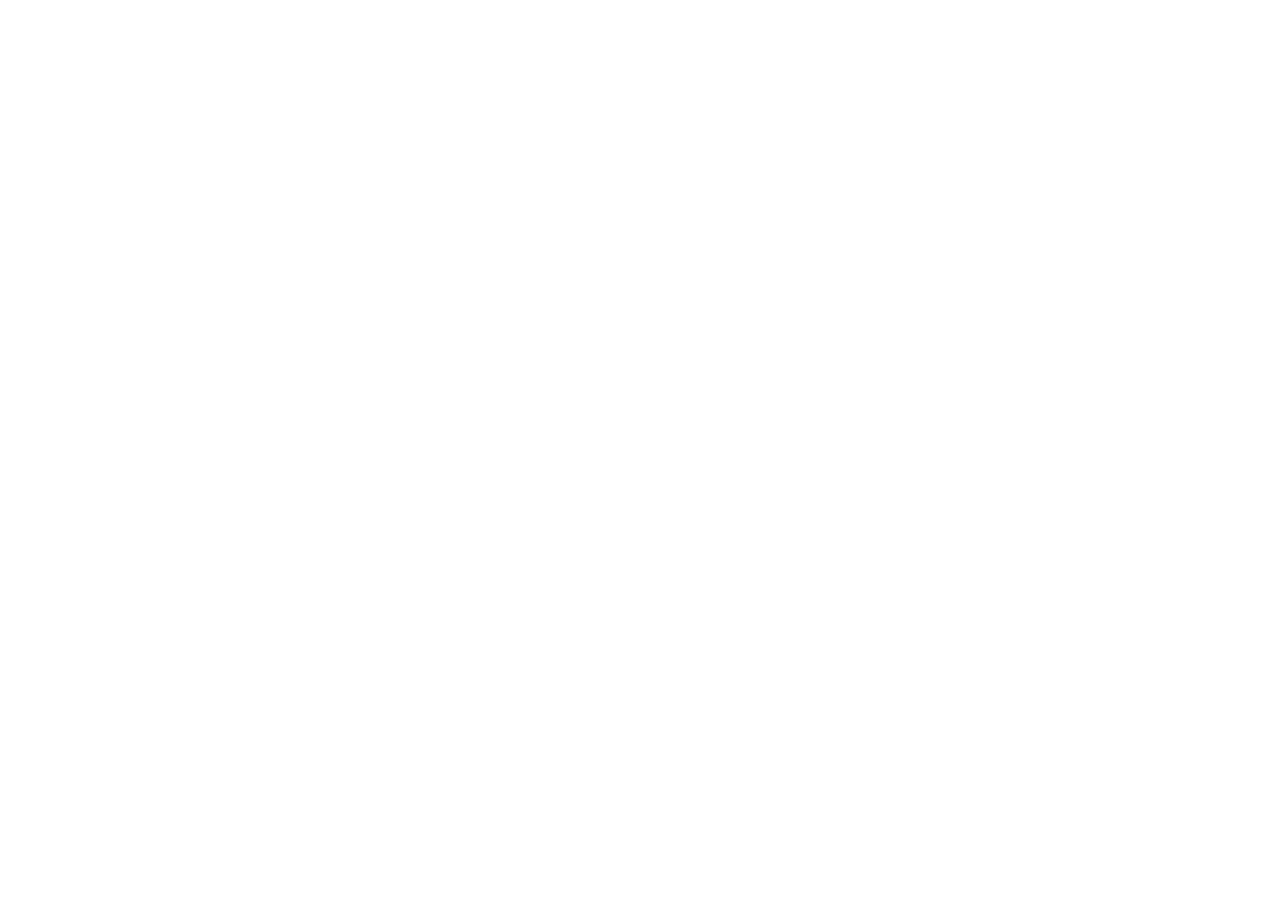
==== playertest.html @ 8ce16c19 "kokrajhar updated" ====
<!DOCTYPE html>
<html>
<head>
    <title>Soundsslike Redesign - DP1</title>
  <link rel="stylesheet" href="https://stackpath.bootstrapcdn.com/bootstrap/4.4.1/css/bootstrap.min.css" integrity="sha384-Vkoo8x4CGsO3+Hhxv8T/Q5PaXtkKtu6ug5TOeNV6gBiFeWPGFN9MuhOf23Q9Ifjh" crossorigin="anonymous">
  <link rel="stylesheet" href="./css/player.css">
</head>
<body>
  	<div class="btn play">
  		<span class="bar bar-1"></span>
  		<span class="bar bar-2"></span>
  	</div>

<script src="https://code.jquery.com/jquery-3.4.1.slim.min.js" integrity="sha384-J6qa4849blE2+poT4WnyKhv5vZF5SrPo0iEjwBvKU7imGFAV0wwj1yYfoRSJoZ+n" crossorigin="anonymous"></script>
<script src="https://cdn.jsdelivr.net/npm/popper.js@1.16.0/dist/umd/popper.min.js" integrity="sha384-Q6E9RHvbIyZFJoft+2mJbHaEWldlvI9IOYy5n3zV9zzTtmI3UksdQRVvoxMfooAo" crossorigin="anonymous"></script>
<script src="https://stackpath.bootstrapcdn.com/bootstrap/4.4.1/js/bootstrap.min.js" integrity="sha384-wfSDF2E50Y2D1uUdj0O3uMBJnjuUD4Ih7YwaYd1iqfktj0Uod8GCExl3Og8ifwB6" crossorigin="anonymous"></script>
<script src="./js/main.js"> </script>
</body>
</html>
---- css/player.css ----
.container {
  position: relative;
  width: 100%;
  height: 100%;
  display: -webkit-box;
  display: flex;
  -webkit-box-orient: vertical;
  -webkit-box-direction: normal;
          flex-direction: column;
  flex-wrap: nowrap;
  -webkit-box-pack: center;
          justify-content: center;
  -webkit-box-align: center;
          align-items: center;
}

.btn {
  position: relative;
  width: 40px;
  height: 40px;
  top: -60px;
  left: -50px;
  border: white 3px solid;
  border-radius: 3px;
  cursor: pointer;
  -webkit-transition: border 0.1s ease-in-out;
  transition: border 0.1s ease-in-out;
  z-index: 1;
}
.btn:hover {
  border: #eb0029 3px solid;
}
.btn:hover .bar {
  background-color: #eb0029;
}
.btn .bar {
  display: inline-block;
  position: absolute;
  top: 10px;
  left: 0;
  width: 3px;
  height: 20px;
  border-radius: 3px;
  background-color: white;
  -webkit-transform-origin: center;
          transform-origin: center;
  -webkit-transition: background 0.1s ease-in-out, -webkit-transform 0.4s ease-in-out;
  transition: background 0.1s ease-in-out, -webkit-transform 0.4s ease-in-out;
  transition: transform 0.4s ease-in-out, background 0.1s ease-in-out;
  transition: transform 0.4s ease-in-out, background 0.1s ease-in-out, -webkit-transform 0.4s ease-in-out;
}
.btn.pause .bar-1 {
  -webkit-transform: translateX(11px) translateY(-2px) rotate(0deg);
          transform: translateX(11px) translateY(-2px) rotate(0deg);
}
.btn.pause .bar-2 {
  -webkit-transform: translateX(21px) translateY(-2px) rotate(0deg);
          transform: translateX(21px) translateY(-2px) rotate(0deg);
}
.btn.play .bar-1 {
  -webkit-transform: translateX(16px) translateY(-8px) rotate(-55deg);
          transform: translateX(16px) translateY(-8px) rotate(-55deg);
}
.btn.play .bar-2 {
  -webkit-transform: translateX(16px) translateY(3px) rotate(-125deg);
          transform: translateX(16px) translateY(3px) rotate(-125deg);
}
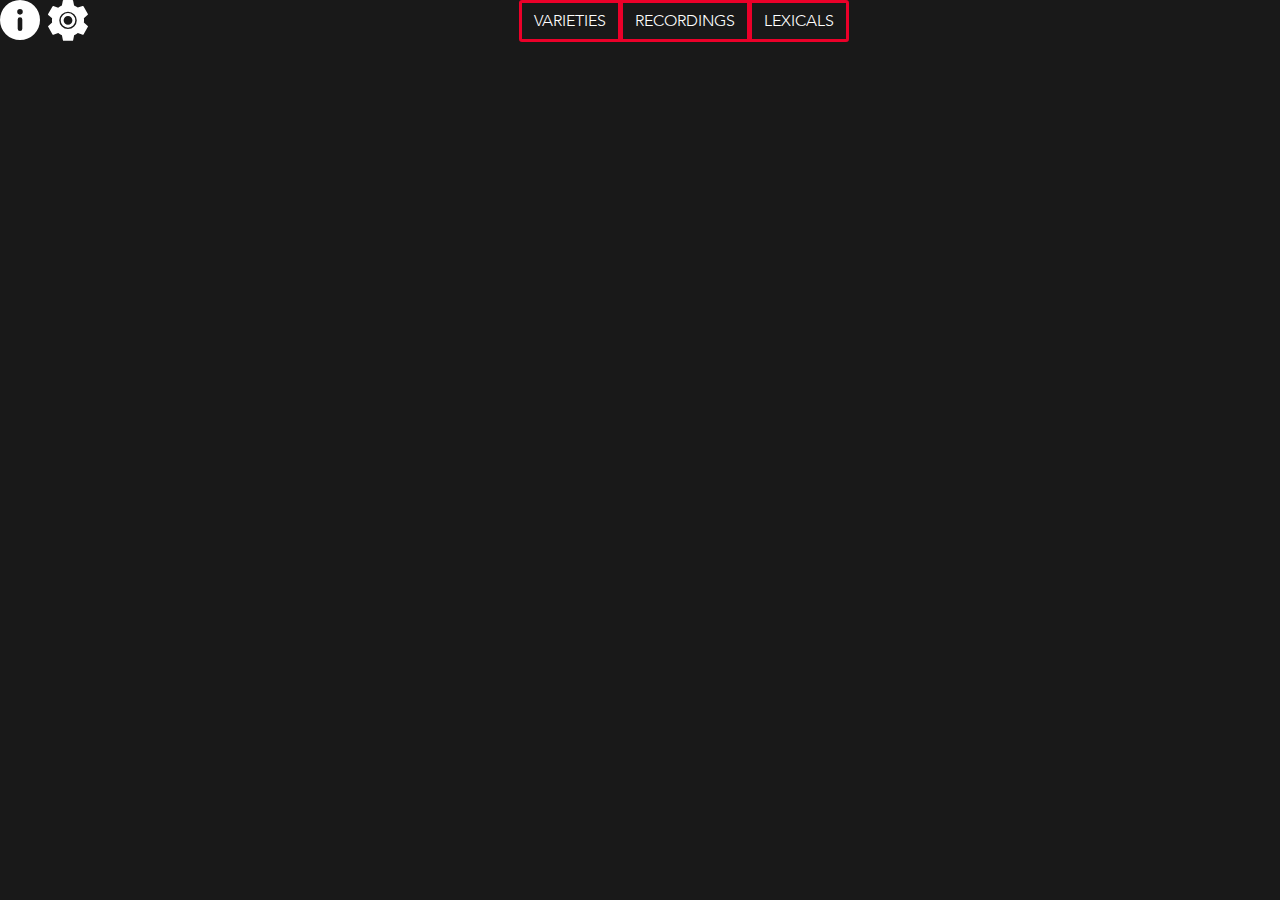
==== commit 0ced21f2: "recordings update" ====
--- a/playertest.html
+++ b/playertest.html
@@ -1,19 +1,32 @@
 <!DOCTYPE html>
 <html>
 <head>
-    <title>Soundsslike Redesign - DP1</title>
+    <title>Test Page</title>
   <link rel="stylesheet" href="https://stackpath.bootstrapcdn.com/bootstrap/4.4.1/css/bootstrap.min.css" integrity="sha384-Vkoo8x4CGsO3+Hhxv8T/Q5PaXtkKtu6ug5TOeNV6gBiFeWPGFN9MuhOf23Q9Ifjh" crossorigin="anonymous">
-  <link rel="stylesheet" href="./css/player.css">
+  <link rel="stylesheet" href="./css/master.css">
+  <link rel="stylesheet" href="./css/button.css">
 </head>
 <body>
-  	<div class="btn play">
-  		<span class="bar bar-1"></span>
-  		<span class="bar bar-2"></span>
-  	</div>
+  <div class="float-left">
+        <span class="assam text-xs-left" id="info">
+          <svg xmlns="http://www.w3.org/2000/svg" width="40" height="40" fill="white" viewBox="0 0 40 40"><g id="Layer_2" data-name="Layer 2"><g id="Layer_1-2" data-name="Layer 1"><path d="M20,0A20,20,0,1,0,40,20,20,20,0,0,0,20,0ZM17.69,28.63V19.48a2.31,2.31,0,1,1,4.62,0v9.15a2.31,2.31,0,0,1-4.62,0Zm2.31-14a2.78,2.78,0,1,1,2.77-2.77h0A2.77,2.77,0,0,1,20,14.65Z"/></g></g></svg>
+        </span>
 
-<script src="https://code.jquery.com/jquery-3.4.1.slim.min.js" integrity="sha384-J6qa4849blE2+poT4WnyKhv5vZF5SrPo0iEjwBvKU7imGFAV0wwj1yYfoRSJoZ+n" crossorigin="anonymous"></script>
+        <span class="assam text-xs-left ml-1" id="gears">
+          <svg xmlns="http://www.w3.org/2000/svg" width="40" height="40.83" fill="white" viewBox="0 0 40 40.83"><g id="Layer_2" data-name="Layer 2"><g id="Layer_1-2" data-name="Layer 1"><path d="M20,13.1a7.28,7.28,0,1,0,7.28,7.28A7.29,7.29,0,0,0,20,13.1Zm0,11.64a4.37,4.37,0,1,1,4.37-4.36A4.37,4.37,0,0,1,20,24.74Zm15.87-2.25a14.09,14.09,0,0,0,0-4.3l3.86-3.34a.76.76,0,0,0,.14-.95L35.47,6.33A.68.68,0,0,0,34.59,6l-4.8,1.6a16,16,0,0,0-3.71-2.11l-1-4.95A.71.71,0,0,0,24.33,0H15.6a.71.71,0,0,0-.73.58l-1,5a15.76,15.76,0,0,0-3.71,2.11l-4.8-1.6a.71.71,0,0,0-.88.29L.1,14a.79.79,0,0,0,.14.95L4.1,18.27a14,14,0,0,0,0,4.29L.31,25.91a.74.74,0,0,0-.14.94l4.36,7.57a.68.68,0,0,0,.88.29l4.8-1.6a15.61,15.61,0,0,0,3.71,2.11l1,5a.71.71,0,0,0,.73.58H24.4a.71.71,0,0,0,.73-.58l1-5a15.41,15.41,0,0,0,3.71-2.11l4.8,1.6a.7.7,0,0,0,.88-.29l4.36-7.57a.77.77,0,0,0-.14-.94ZM20,29.11a8.74,8.74,0,1,1,8.74-8.73A8.76,8.76,0,0,1,20,29.11Z"/></g></g></svg>
+        </span>
+  </div>
+
+  <div class="text-center">
+   <span class="btn-group">
+    <button class="assam btn btn-outline btn-xl js-scroll-trigger" style="">VARIETIES</button>
+    <button class="assam btn btn-outline btn-xl js-scroll-trigger" style="">RECORDINGS</button>
+    <button class="assam btn btn-outline btn-xl js-scroll-trigger" style="">LEXICALS</button>
+  </span>
+  </div>
+
+<script src="https://ajax.googleapis.com/ajax/libs/jquery/3.4.1/jquery.min.js"></script>
 <script src="https://cdn.jsdelivr.net/npm/popper.js@1.16.0/dist/umd/popper.min.js" integrity="sha384-Q6E9RHvbIyZFJoft+2mJbHaEWldlvI9IOYy5n3zV9zzTtmI3UksdQRVvoxMfooAo" crossorigin="anonymous"></script>
 <script src="https://stackpath.bootstrapcdn.com/bootstrap/4.4.1/js/bootstrap.min.js" integrity="sha384-wfSDF2E50Y2D1uUdj0O3uMBJnjuUD4Ih7YwaYd1iqfktj0Uod8GCExl3Og8ifwB6" crossorigin="anonymous"></script>
-<script src="./js/main.js"> </script>
 </body>
 </html>
--- a/css/master.css
+++ b/css/master.css
@@ -0,0 +1,193 @@
+@import url('https://fonts.googleapis.com/css2?family=Sen&display=swap');
+
+@font-face {
+  font-family: 'Avenir-Light';
+  src: url('./font/Avenir-Light.eot');
+  src: url('./font/Avenir-Light.eot?#iefix') format('embedded-opentype'),
+       url('./font/Avenir-Light.svg#Avenir-Light') format('svg'),
+       url('./font/Avenir-Light.ttf') format('truetype'),
+       url('./font/Avenir-Light.woff') format('woff'),
+       url('./font/Avenir-Light.woff2') format('woff2');
+  font-weight: normal;
+  font-style: normal;
+}
+
+body {
+    background: #191919;
+    font-family: Avenir-Light;
+    font-size: 14px;
+}
+
+p {
+  font-family: Avenir-Light;
+  font-size: 14px;
+  color: white;
+}
+
+h1 {
+  font-family: Avenir-Light;
+  color: white;
+}
+
+.btn {
+  position: relative;
+  border: #eb0029 3px solid;
+  border-radius: 3px;
+  cursor: pointer;
+  transition: border 0.1s ease-in-out;
+  z-index: 1;
+  color: #fff;
+}
+
+.threebtn {
+  position: relative;
+  border: #eb0029 1px solid;
+  border-radius: 8px;
+  cursor: pointer;
+  transition: border 0.1s ease-in-out;
+  z-index: 1;
+  color: #fff;
+}
+
+.vertical-center {
+  min-height: 80vh; /* These two lines are counted as one :-)       */
+  display: flex;
+  align-items: center;
+}
+
+#varieties {
+  display: flex;
+  justify-content: center;
+}
+
+#buttongroup {
+  right: 50px;
+}
+
+#recordings {
+  width: 93%;
+}
+
+label {
+      margin-bottom: -0.5rem;
+}
+
+.modal-backdrop {
+     opacity:0.9 !important;
+}
+
+.modal-content {
+  background-color: rgba(0,0,0,.0001) !important;
+}
+
+.modal-header {
+  color: white !important;
+}
+
+.popover {
+  font-family: Avenir-Light;
+  color: white;
+  background-color: rgba(0,0,0,.0001);
+}
+
+.popover-body {
+      color: #fff;
+}
+
+.popover-header {
+    background-color: rgba(0,0,0,.0001);
+}
+
+.close {
+    color: #fff;
+    opacity: 1;
+    text-shadow: 0px 0px 0px !important;
+}
+
+.close:hover {
+    color: #eb0029;
+    opacity: 1;
+}
+
+.footer {
+  position: fixed;
+  left: 0;
+  bottom: 0;
+  width: 100%;
+  color: white;
+  text-align: center;
+}
+
+.btn-outline:hover, .btn-outline:focus, .btn-outline:active, .btn-outline.active {
+  color: 191919;
+  border-color: #eb0029;
+  background-color: #eb0029;
+  transition: all .35s;
+}
+
+#info:hover, #gear:hover {
+  fill: #eb0029;
+  transition: 0.3s;
+}
+
+.popover .arrow {
+    display: none;
+}
+
+#South_Salmara_Mankachar:hover, #Bongaigaon:hover, #Maksa:hover, #Cachar:hover, #Hailakandi:hover, #Karimganj:hover, #Karbi_Anglong_West:hover, #Dima_Hassao:hover,
+#Majuli:hover {
+  cursor:pointer;
+  fill: #fff;
+  opacity: 0.3;
+  transition: 0.3s;
+}
+
+#Brahmaputra:hover {
+  cursor:pointer;
+  fill: #194e9c;
+  opacity: 0.1;
+  transition: 0.3s;
+}
+
+#Udalguri:hover, #Barpeta:hover,   #Chirang:hover, #Darrang:hover,  #Dhubri:hover,  #Goalpara:hover, #Kamrup:hover,
+#Kamrup_Metro:hover,  #Kokrajhar:hover, #Nalbari:hover {
+    cursor:pointer;
+    fill: #ff6cd8;
+    transition: 0.3s;
+}
+
+#Sonitpur:hover, #Biswanath:hover, #Golaghat:hover, #Morigaon:hover, #Nagaon:hover, #Karbi_Anglong:hover, #Hojai:hover {
+  cursor:pointer;
+  fill: #ff4d34;
+  transition: 0.3s;
+}
+
+#Lakhimpur:hover, #Sivasagar:hover, #Tinsukia:hover, #Dibrugarh:hover, #Dhemaji:hover, #Charaideo:hover, #Jorhat:hover {
+  cursor:pointer;
+  fill: #ffc721;
+  transition: 0.3s;
+}
+
+svg:hover {
+    color: #eb0029;
+    transition: 0.3s;
+  }
+
+.popover {
+    text-align: center;
+  }
+
+.modal-body.dist1 {
+    position:relative; /* This avoids whatever it's absolute inside of it to go off the container */
+    height: 700px; /* let's imagine that your login box height is 250px . This height needs to be added, otherwise .img-responsive will be like "Oh no, I need to be vertically aligned?! but from which value I need to be aligned??" */
+}
+
+.districtmap {
+    width:600px; /* This value will depend on what size you want for your loading image*/
+    height: 600px;
+    position:absolute;
+    left:50%;
+    top:50%;
+    margin-top:-300px; /* This needs to be half of the height */
+    margin-left:-300px; /* This needs to be half of the width */
+}
--- a/css/button.css
+++ b/css/button.css
@@ -0,0 +1,148 @@
+.switch {
+  cursor: pointer;
+}
+.switch input {
+  display: none;
+}
+.switch input + span {
+  width: 48px;
+  height: 28px;
+  border-radius: 14px;
+  -webkit-transition: all .3s ease;
+  transition: all .3s ease;
+  display: block;
+  position: relative;
+  background: #EB0029;
+  box-shadow: 0 8px 16px -1px rgba(235, 0, 41, 0.2);
+}
+.switch input + span:before, .switch input + span:after {
+  content: '';
+  display: block;
+  position: absolute;
+  -webkit-transition: all .3s ease;
+  transition: all .3s ease;
+}
+.switch input + span:before {
+  top: 5px;
+  left: 5px;
+  width: 18px;
+  height: 18px;
+  border-radius: 9px;
+  border: 5px solid #fff;
+}
+.switch input + span:after {
+  top: 5px;
+  left: 32px;
+  width: 6px;
+  height: 18px;
+  border-radius: 40%;
+  -webkit-transform-origin: 50% 50%;
+          transform-origin: 50% 50%;
+  background: #fff;
+  opacity: 0;
+}
+.switch input + span:active {
+  -webkit-transform: scale(0.92);
+          transform: scale(0.92);
+}
+.switch input:checked + span {
+  background: #48EA8B;
+  box-shadow: 0 8px 16px -1px rgba(72, 234, 139, 0.2);
+}
+.switch input:checked + span:before {
+  width: 0px;
+  border-radius: 3px;
+  margin-left: 27px;
+  border-width: 3px;
+  background: #fff;
+}
+.switch input:checked + span:after {
+  -webkit-animation: blobChecked .35s linear forwards .2s;
+          animation: blobChecked .35s linear forwards .2s;
+}
+.switch input:not(:checked) + span:before {
+  -webkit-animation: blob .85s linear forwards .2s;
+          animation: blob .85s linear forwards .2s;
+}
+
+@-webkit-keyframes blob {
+  0%, 100% {
+    -webkit-transform: scale(1);
+            transform: scale(1);
+  }
+  30% {
+    -webkit-transform: scale(1.12, 0.94);
+            transform: scale(1.12, 0.94);
+  }
+  60% {
+    -webkit-transform: scale(0.96, 1.06);
+            transform: scale(0.96, 1.06);
+  }
+}
+
+@keyframes blob {
+  0%, 100% {
+    -webkit-transform: scale(1);
+            transform: scale(1);
+  }
+  30% {
+    -webkit-transform: scale(1.12, 0.94);
+            transform: scale(1.12, 0.94);
+  }
+  60% {
+    -webkit-transform: scale(0.96, 1.06);
+            transform: scale(0.96, 1.06);
+  }
+}
+@-webkit-keyframes blobChecked {
+  0% {
+    opacity: 1;
+    -webkit-transform: scaleX(1);
+            transform: scaleX(1);
+  }
+  30% {
+    -webkit-transform: scaleX(1.44);
+            transform: scaleX(1.44);
+  }
+  70% {
+    -webkit-transform: scaleX(1.18);
+            transform: scaleX(1.18);
+  }
+  50%,
+    99% {
+    -webkit-transform: scaleX(1);
+            transform: scaleX(1);
+    opacity: 1;
+  }
+  100% {
+    -webkit-transform: scaleX(1);
+            transform: scaleX(1);
+    opacity: 0;
+  }
+}
+@keyframes blobChecked {
+  0% {
+    opacity: 1;
+    -webkit-transform: scaleX(1);
+            transform: scaleX(1);
+  }
+  30% {
+    -webkit-transform: scaleX(1.44);
+            transform: scaleX(1.44);
+  }
+  70% {
+    -webkit-transform: scaleX(1.18);
+            transform: scaleX(1.18);
+  }
+  50%,
+    99% {
+    -webkit-transform: scaleX(1);
+            transform: scaleX(1);
+    opacity: 1;
+  }
+  100% {
+    -webkit-transform: scaleX(1);
+            transform: scaleX(1);
+    opacity: 0;
+  }
+}
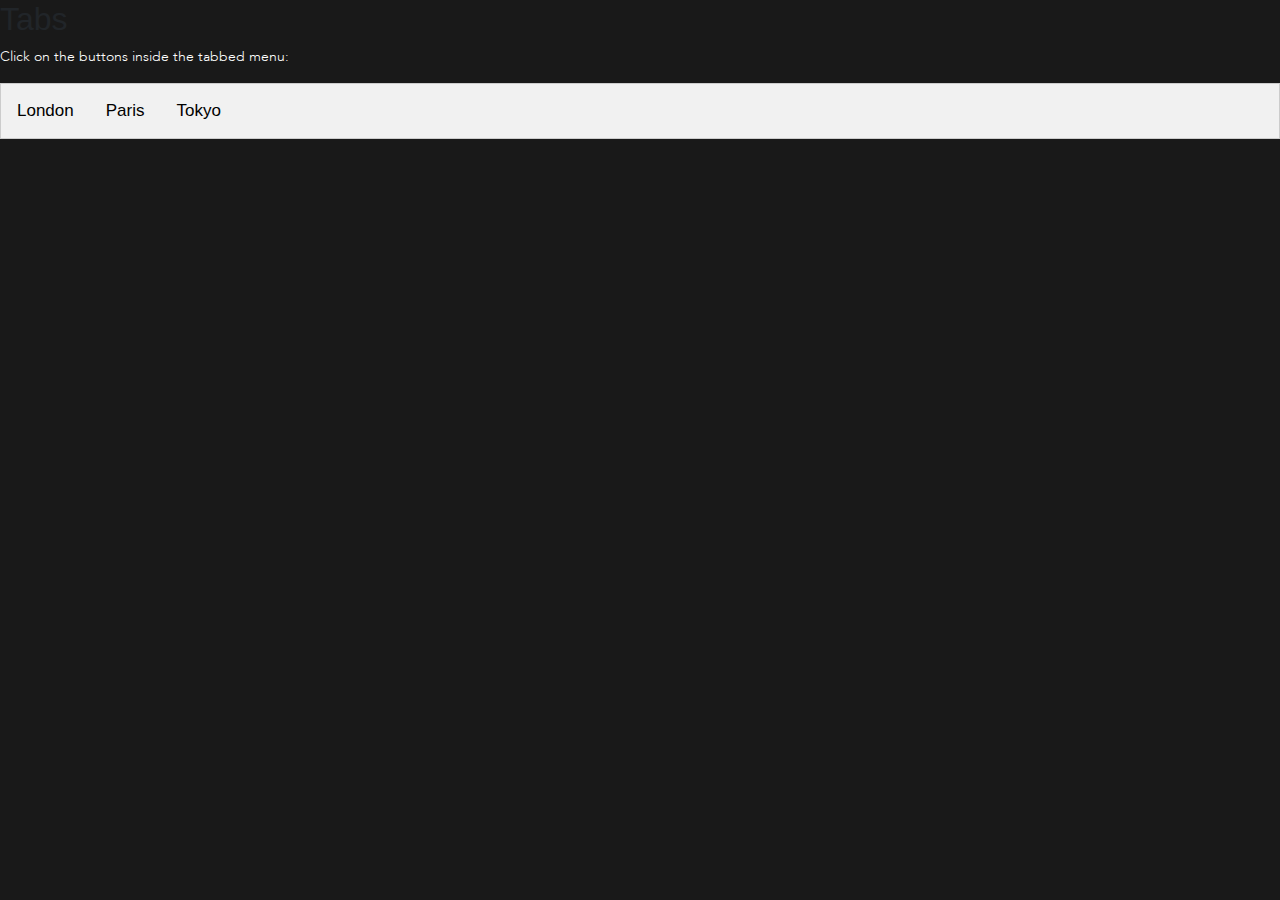
==== commit eea40899: "varieties update" ====
--- a/playertest.html
+++ b/playertest.html
@@ -5,25 +5,88 @@
   <link rel="stylesheet" href="https://stackpath.bootstrapcdn.com/bootstrap/4.4.1/css/bootstrap.min.css" integrity="sha384-Vkoo8x4CGsO3+Hhxv8T/Q5PaXtkKtu6ug5TOeNV6gBiFeWPGFN9MuhOf23Q9Ifjh" crossorigin="anonymous">
   <link rel="stylesheet" href="./css/master.css">
   <link rel="stylesheet" href="./css/button.css">
+<style>
+body {font-family: Arial;}
+
+/* Style the tab */
+.tab {
+  overflow: hidden;
+  border: 1px solid #ccc;
+  background-color: #f1f1f1;
+}
+
+/* Style the buttons inside the tab */
+.tab button {
+  background-color: inherit;
+  float: left;
+  border: none;
+  outline: none;
+  cursor: pointer;
+  padding: 14px 16px;
+  transition: 0.3s;
+  font-size: 17px;
+}
+
+/* Change background color of buttons on hover */
+.tab button:hover {
+  background-color: #ddd;
+}
+
+/* Create an active/current tablink class */
+.tab button.active {
+  background-color: #ccc;
+}
+
+/* Style the tab content */
+.tabcontent {
+  display: none;
+  padding: 6px 12px;
+  border: 1px solid #ccc;
+  border-top: none;
+}
+</style>
 </head>
 <body>
-  <div class="float-left">
-        <span class="assam text-xs-left" id="info">
-          <svg xmlns="http://www.w3.org/2000/svg" width="40" height="40" fill="white" viewBox="0 0 40 40"><g id="Layer_2" data-name="Layer 2"><g id="Layer_1-2" data-name="Layer 1"><path d="M20,0A20,20,0,1,0,40,20,20,20,0,0,0,20,0ZM17.69,28.63V19.48a2.31,2.31,0,1,1,4.62,0v9.15a2.31,2.31,0,0,1-4.62,0Zm2.31-14a2.78,2.78,0,1,1,2.77-2.77h0A2.77,2.77,0,0,1,20,14.65Z"/></g></g></svg>
-        </span>
 
-        <span class="assam text-xs-left ml-1" id="gears">
-          <svg xmlns="http://www.w3.org/2000/svg" width="40" height="40.83" fill="white" viewBox="0 0 40 40.83"><g id="Layer_2" data-name="Layer 2"><g id="Layer_1-2" data-name="Layer 1"><path d="M20,13.1a7.28,7.28,0,1,0,7.28,7.28A7.29,7.29,0,0,0,20,13.1Zm0,11.64a4.37,4.37,0,1,1,4.37-4.36A4.37,4.37,0,0,1,20,24.74Zm15.87-2.25a14.09,14.09,0,0,0,0-4.3l3.86-3.34a.76.76,0,0,0,.14-.95L35.47,6.33A.68.68,0,0,0,34.59,6l-4.8,1.6a16,16,0,0,0-3.71-2.11l-1-4.95A.71.71,0,0,0,24.33,0H15.6a.71.71,0,0,0-.73.58l-1,5a15.76,15.76,0,0,0-3.71,2.11l-4.8-1.6a.71.71,0,0,0-.88.29L.1,14a.79.79,0,0,0,.14.95L4.1,18.27a14,14,0,0,0,0,4.29L.31,25.91a.74.74,0,0,0-.14.94l4.36,7.57a.68.68,0,0,0,.88.29l4.8-1.6a15.61,15.61,0,0,0,3.71,2.11l1,5a.71.71,0,0,0,.73.58H24.4a.71.71,0,0,0,.73-.58l1-5a15.41,15.41,0,0,0,3.71-2.11l4.8,1.6a.7.7,0,0,0,.88-.29l4.36-7.57a.77.77,0,0,0-.14-.94ZM20,29.11a8.74,8.74,0,1,1,8.74-8.73A8.76,8.76,0,0,1,20,29.11Z"/></g></g></svg>
-        </span>
-  </div>
+<h2>Tabs</h2>
+<p>Click on the buttons inside the tabbed menu:</p>
 
-  <div class="text-center">
-   <span class="btn-group">
-    <button class="assam btn btn-outline btn-xl js-scroll-trigger" style="">VARIETIES</button>
-    <button class="assam btn btn-outline btn-xl js-scroll-trigger" style="">RECORDINGS</button>
-    <button class="assam btn btn-outline btn-xl js-scroll-trigger" style="">LEXICALS</button>
-  </span>
-  </div>
+<div class="tab">
+  <button class="tablinks" onclick="openCity(event, 'London')">London</button>
+  <button class="tablinks" onclick="openCity(event, 'Paris')">Paris</button>
+  <button class="tablinks" onclick="openCity(event, 'Tokyo')">Tokyo</button>
+</div>
+
+<div id="London" class="tabcontent">
+  <h3>London</h3>
+  <p>London is the capital city of England.</p>
+</div>
+
+<div id="Paris" class="tabcontent">
+  <h3>Paris</h3>
+  <p>Paris is the capital of France.</p>
+</div>
+
+<div id="Tokyo" class="tabcontent">
+  <h3>Tokyo</h3>
+  <p>Tokyo is the capital of Japan.</p>
+</div>
+
+<script>
+function openCity(evt, cityName) {
+  var i, tabcontent, tablinks;
+  tabcontent = document.getElementsByClassName("tabcontent");
+  for (i = 0; i < tabcontent.length; i++) {
+    tabcontent[i].style.display = "none";
+  }
+  tablinks = document.getElementsByClassName("tablinks");
+  for (i = 0; i < tablinks.length; i++) {
+    tablinks[i].className = tablinks[i].className.replace(" active", "");
+  }
+  document.getElementById(cityName).style.display = "block";
+  evt.currentTarget.className += " active";
+}
+</script>
 
 <script src="https://ajax.googleapis.com/ajax/libs/jquery/3.4.1/jquery.min.js"></script>
 <script src="https://cdn.jsdelivr.net/npm/popper.js@1.16.0/dist/umd/popper.min.js" integrity="sha384-Q6E9RHvbIyZFJoft+2mJbHaEWldlvI9IOYy5n3zV9zzTtmI3UksdQRVvoxMfooAo" crossorigin="anonymous"></script>
--- a/css/master.css
+++ b/css/master.css
@@ -50,23 +50,21 @@
 }
 
 .vertical-center {
-  min-height: 80vh; /* These two lines are counted as one :-)       */
+  min-height: 90vh; /* These two lines are counted as one :-)       */
   display: flex;
   align-items: center;
 }
 
-#varieties {
-  display: flex;
-  justify-content: center;
-}
 
 #buttongroup {
   right: 50px;
 }
 
-#recordings {
-  width: 93%;
-}
+.varietiesmap {
+  position: fixed;
+  right: 5%;
+  bottom: 20%;
+  }
 
 label {
       margin-bottom: -0.5rem;
@@ -119,7 +117,6 @@
 }
 
 .btn-outline:hover, .btn-outline:focus, .btn-outline:active, .btn-outline.active {
-  color: 191919;
   border-color: #eb0029;
   background-color: #eb0029;
   transition: all .35s;
@@ -143,7 +140,7 @@
 }
 
 #Brahmaputra:hover {
-  cursor:pointer;
+  cursor:default;
   fill: #194e9c;
   opacity: 0.1;
   transition: 0.3s;
@@ -168,6 +165,7 @@
   transition: 0.3s;
 }
 
+
 svg:hover {
     color: #eb0029;
     transition: 0.3s;
